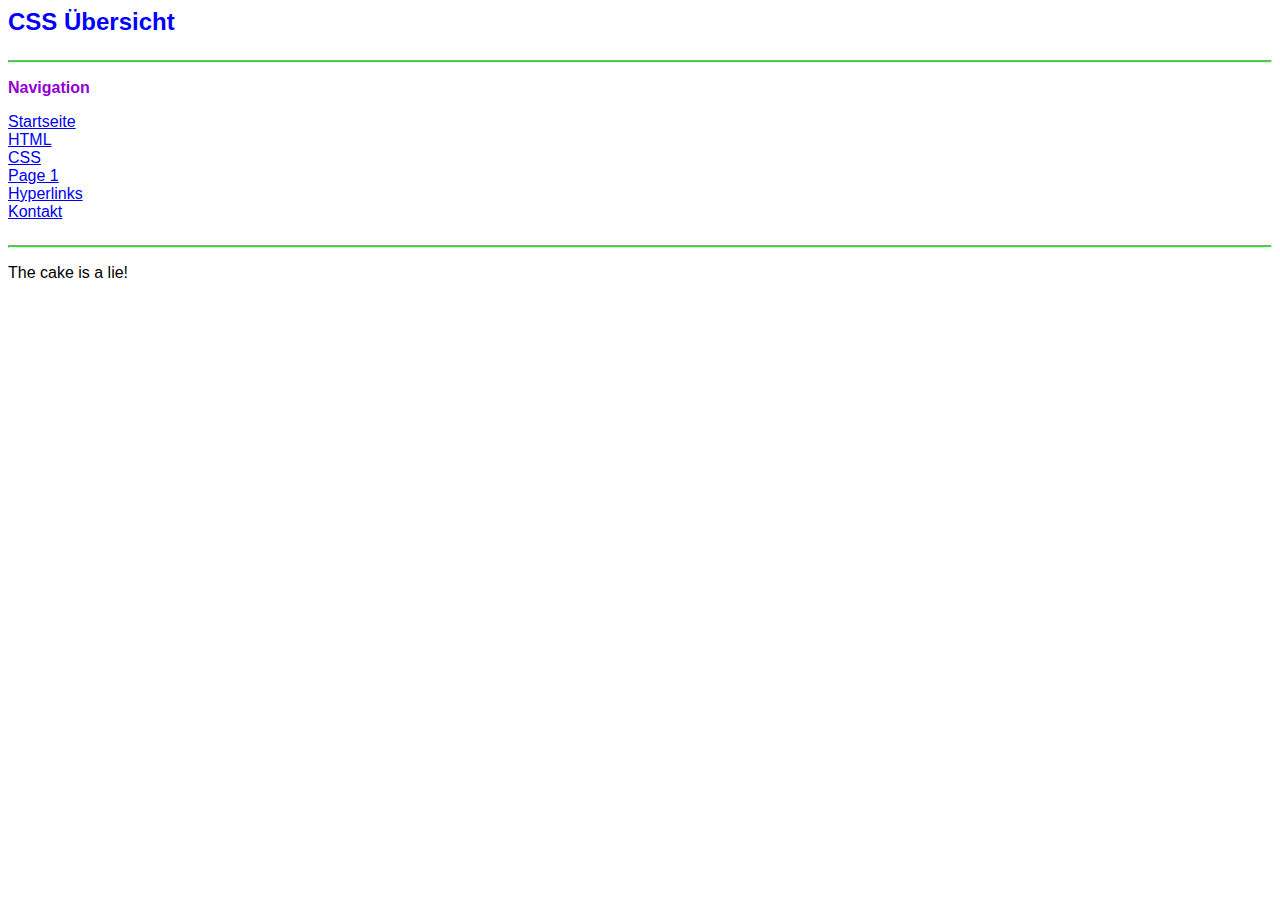
==== css.html @ 712c9a8f "commit" ====
<html>

  <head>
          <title>CSS Übersicht</title>
          <meta charset="utf-8">
          <link rel="stylesheet" type="text/css" href="stylesheet.css">
  </head>

  <body>

          <h1>CSS Übersicht</h1>

          <hr> <!-- Navigation -->
          <h3>Navigation</h3>
          <a href="index.html">Startseite</a><br>
          <a href="html.html">HTML</a><br>
          <a href="css.html">CSS</a><br>
          <a href="page1.html">Page 1</a><br>
          <a href="documents/hyperlinks.html">Hyperlinks</a><br>
          <a href="kontakt.html">Kontakt</a>
          <hr>

          <p>The cake is a lie!</p>
  </body>
---- stylesheet.css ----
body {
  font-family: SF Pro Text, arial, helvetica, sans-serif;
}

/* Formatierung Überschriften */

h1 {
    color: #0000FF;
    font-size: 24px;
}
h2{
    font-size: 20px;
}
h3{
    font-size: 16px;
}
h2, h3{
  color: darkviolet;
}

/********** Formatierungen Textbereich **********/

.rot{
  color: #FF0000;
}</label>

.lila{
  color: darkviolet;
}

/********** Formatierung für Listen -> disc, circle square -> roman und alpha **********/

ul{
  list-style-type: square;
}

ol{
  list-style-type: lower-alpha;
}

ol.roman{
  list-style-type: upper-roman;
}

ol.alpha{
  list-style-type: upper-alpha;
}

/********** Formatierung Linien **********/

hr{
    height: 1px;
    background-color: #00FF00;
    margin-top: 24px;
    margin-bottom: 12px;
}

table{

}

caption{
  background-color: #000;
  color: #FFF;
}

th{
  background-color: #666;
  color: #FFF;
}

td{
  background-color: #EEE;
  margin: 12px;
  padding: 10px 10px 6px 6px;
  text-align: center;
  vertical-align: top;
}

td.pause{
  background-color: #CCC;
}

/********** Formatierung Formular **********/

label {
  display: inline-block;
  width: 120px;
}

.formular{
  background-color: #EEE;
  padding: 6px;
  width: 310px;
  margin-bottom: 6px;
  margin-top: -6px;

}

a:focus{
  background-color: #FF0000;
  color: #FFF
}
a:hover{
  color: #FF0000;
  text-decoration: none;
}
a:visited{
  color: #00FF00;
  text-decoration: overline;
}
a:active{
  background-color: #FF0000;
  color: #FFF
}
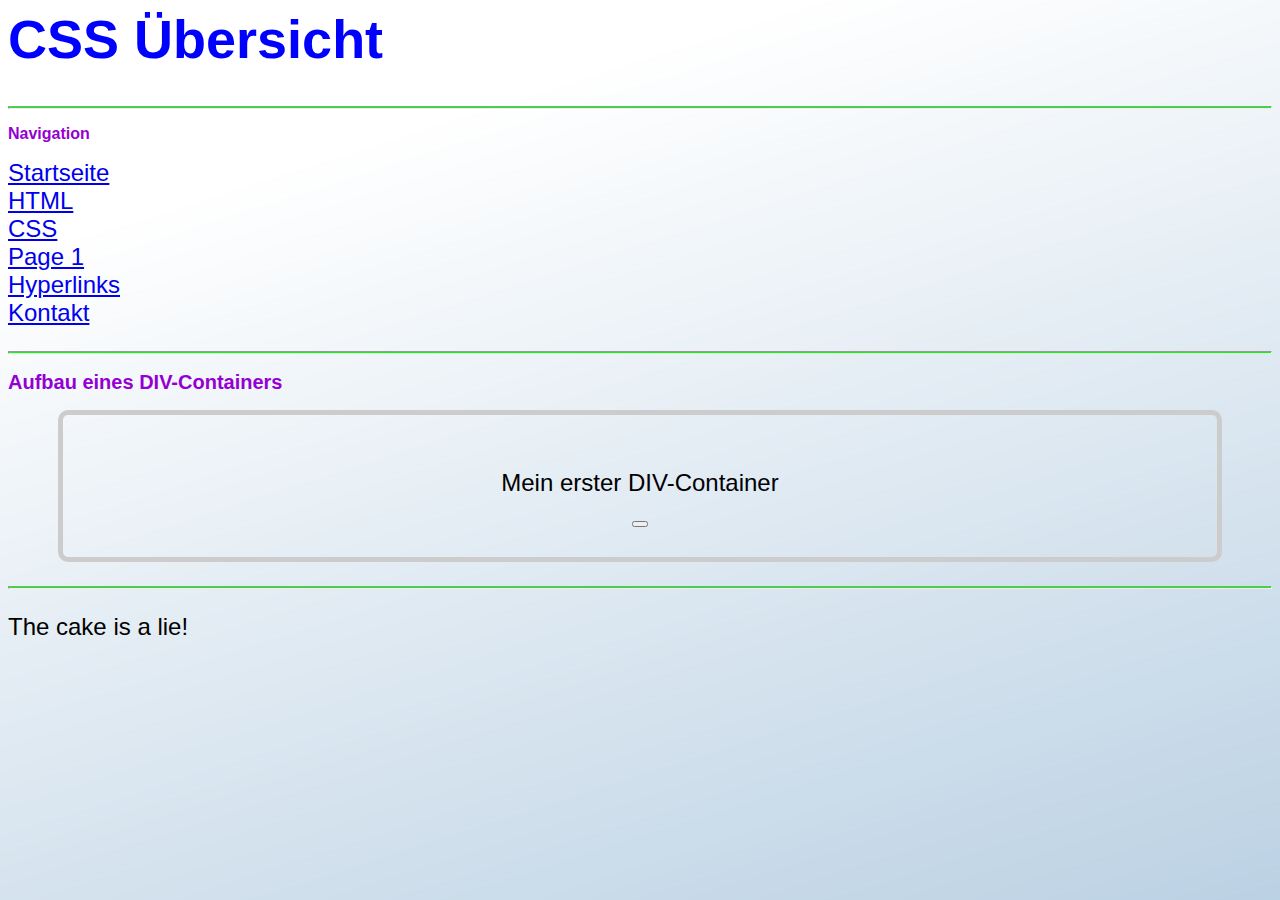
==== commit fca4b1a0: "div container" ====
--- a/css.html
+++ b/css.html
@@ -20,5 +20,13 @@
           <a href="kontakt.html">Kontakt</a>
           <hr>
 
+          <h2>Aufbau eines DIV-Containers</h2>
+
+          <div id="div-container">
+            <p>Mein erster DIV-Container</p>
+            <button type="button" name="button" value="click" width="40px"></button>
+          </div>
+
+          <hr>
           <p>The cake is a lie!</p>
   </body>
--- a/stylesheet.css
+++ b/stylesheet.css
@@ -1,12 +1,16 @@
 body {
   font-family: SF Pro Text, arial, helvetica, sans-serif;
+  font-size: 24px;
+  background-image: url(images/background.jpg);
+  background-position:
+
 }
 
 /* Formatierung Überschriften */
 
 h1 {
     color: #0000FF;
-    font-size: 24px;
+    font-size: 54px;
 }
 h2{
     font-size: 20px;
@@ -22,7 +26,7 @@
 
 .rot{
   color: #FF0000;
-}</label>
+}
 
 .lila{
   color: darkviolet;
@@ -103,7 +107,8 @@
 }
 a:hover{
   color: #FF0000;
-  text-decoration: none;
+  text-decoration: blink;
+  font-weight: bold;
 }
 a:visited{
   color: #00FF00;
@@ -113,3 +118,17 @@
   background-color: #FF0000;
   color: #FFF
 }
+
+/********** Formatierung DIV-Container **********/
+
+#div-container{
+/* Border */
+  border: 5px solid /* solid/dotted/dashed/groove/ridge/inset/outset */ #CCC;
+  border-radius: 10px;
+  margin: 10px 50px 10px 50px;
+  padding: 30px;
+
+/* Text */
+  text-align: center;
+
+}
